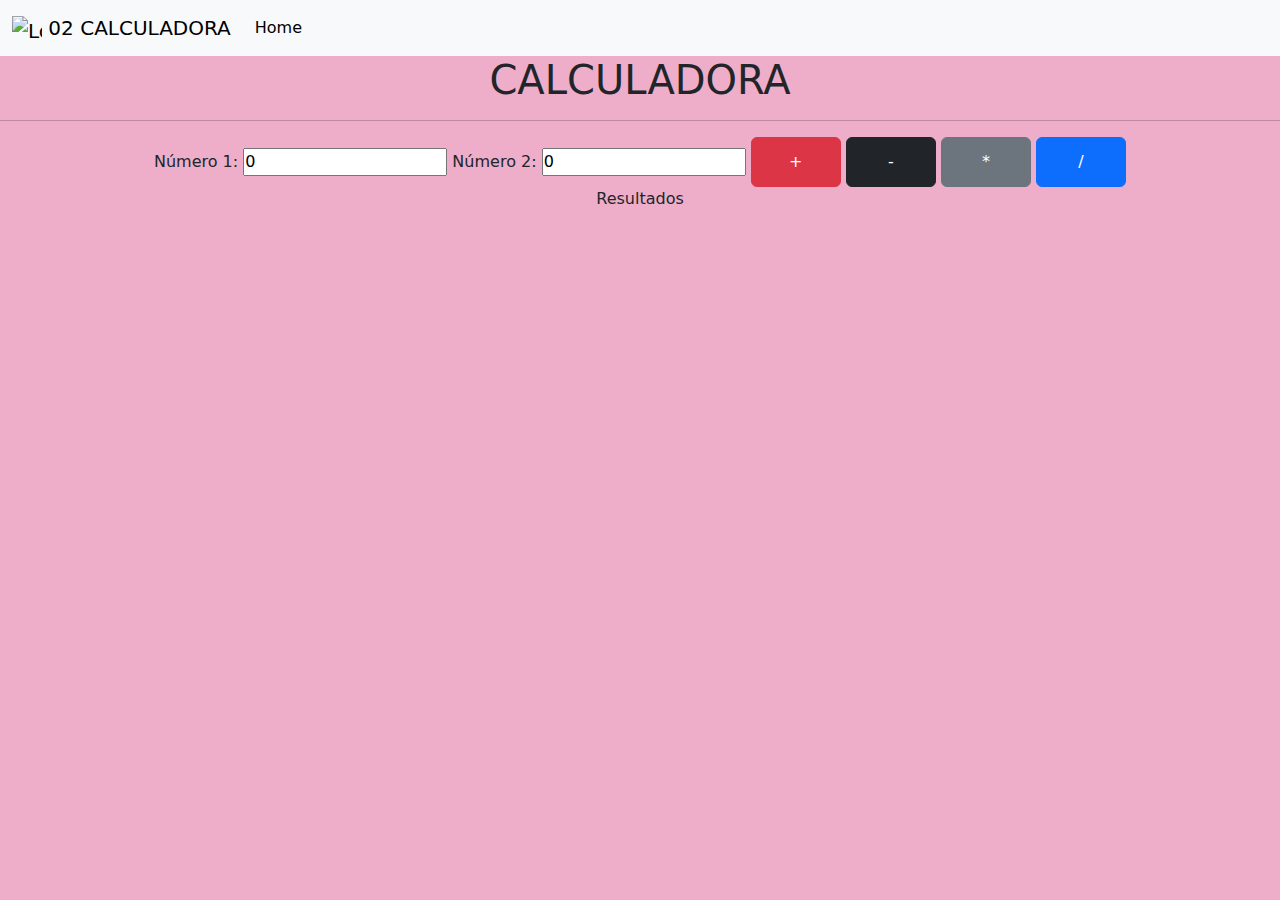
==== gato-main/02calculadora/index.html @ 4854bb50 "js" ====
<!DOCTYPE html>
<html>
<head>

<meta charset="UTF-8">

<meta name="viewport" content="width=device-width

 initial-scale=1"> 
 <title>CALCULADORA</title>
 <link rel="stylesheet" href="../css/bootstrap.min.css">
<link rel="stylesheet" href="estilo.css"> </head>

<body>
    <nav class="navbar navbar-expand-lg bg-body-tertiary">
        <div class="container-fluid">
            <a class="navbar-brand" href="#">
            <img src="/img/nat.jpg" alt="Logo" width="30" height="24" class="d-inline-block align-text-top">
            02 CALCULADORA
            </a>
            <button class="navbar-toggler" type="button" data-bs-toggle="collapse" data-bs-target="#navbarNavAltMarkup" aria-controls="navbarNavAltMarkup" aria-expanded="false" aria-label="Toggle navigation">
                <span class="navbar-toggler-icon"></span>
                </button>
                <div class="collapse navbar-collapse" id="navbarNavAltMarkup">
                    <div class="navbar-nav">
                    <a class="nav-link active" aria-current="page" href="../index.html">Home</a>
                    </div>
                </div>
        </div>
    </nav>
<h1>CALCULADORA</h1><hr>

<label for="">Número 1: </label> <input type="number" name="" id="n1"

placeholder="Número 1" required value="0"> <label for="">Número 2: </label> <input type="number" name="" id="n2"

placeholder="Número 2" required value="0">

<button class="btn btn-danger" onclick="suma()">+</button>

<button class="btn btn-dark" onclick="resta()">-</button>

<button class="btn btn-secondary" onclick="multi()">*</button>

<button class="btn btn-primary"onclick="divi()">/</button>

<div id="res"> Resultados
<script src="main.js"></script>

</div>
</div>
<script src="../js/bootstrap.bundle.min.js"></script>
<script src="app.js"></script>
</body>
</html>
---- gato-main/02calculadora/estilo.css ----
*{
    margin: 0px;
    padding: 0px;
    }
    body{
        text-align: center;
        background: rgb(238,174,202);
        background: pink(circle, rgba(238,174,202,1) 0%, rgba(18,60,111,1) 100%);
    }
    button{
          height: 50px;
          width: 90px;
          background-color: plum
        }
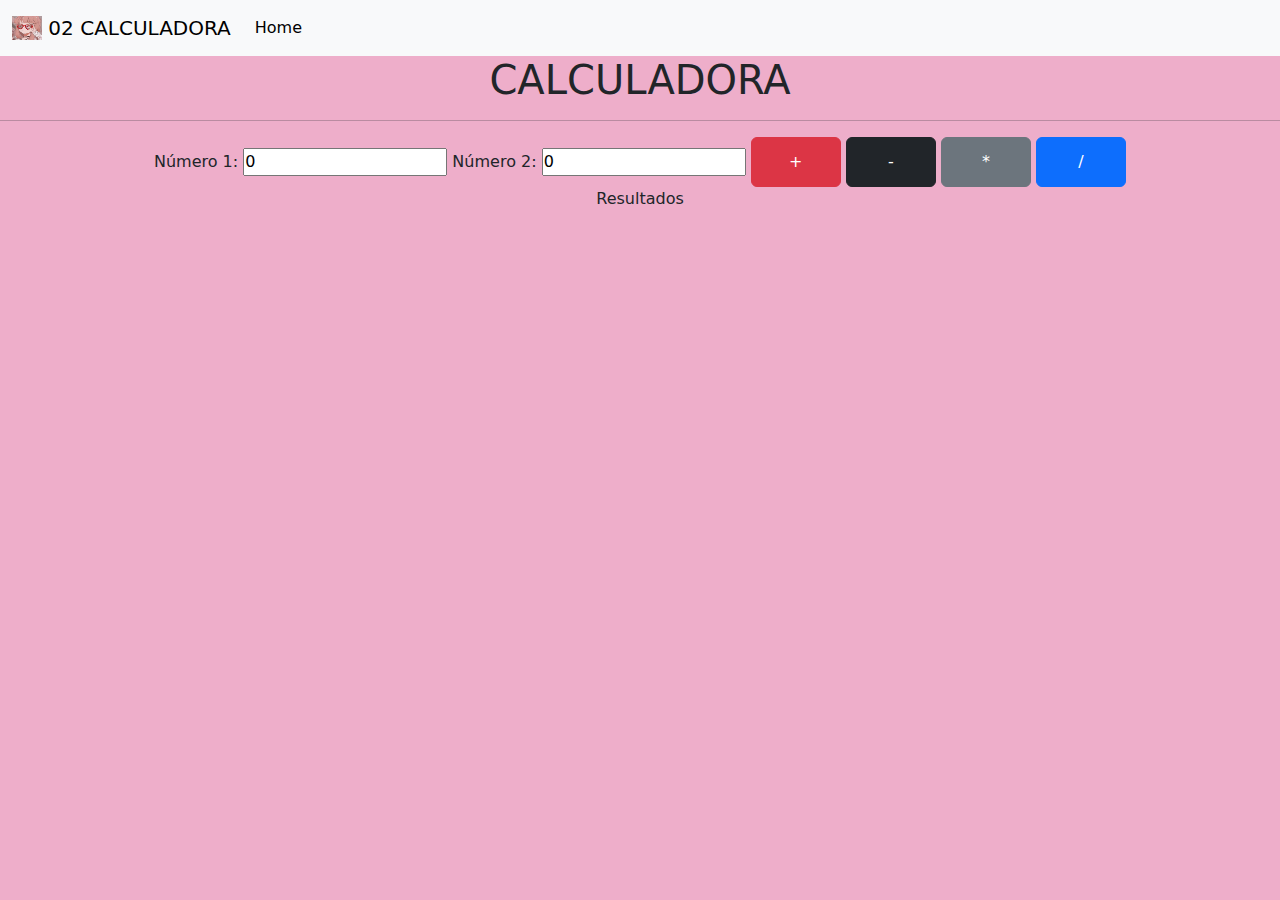
==== commit 12949903: "nm" ====
--- a/gato-main/02calculadora/index.html
+++ b/gato-main/02calculadora/index.html
@@ -15,7 +15,7 @@
     <nav class="navbar navbar-expand-lg bg-body-tertiary">
         <div class="container-fluid">
             <a class="navbar-brand" href="#">
-            <img src="/img/nat.jpg" alt="Logo" width="30" height="24" class="d-inline-block align-text-top">
+            <img src="/gato-main/img/nat.jpg" alt="Logo" width="30" height="24" class="d-inline-block align-text-top">
             02 CALCULADORA
             </a>
             <button class="navbar-toggler" type="button" data-bs-toggle="collapse" data-bs-target="#navbarNavAltMarkup" aria-controls="navbarNavAltMarkup" aria-expanded="false" aria-label="Toggle navigation">
